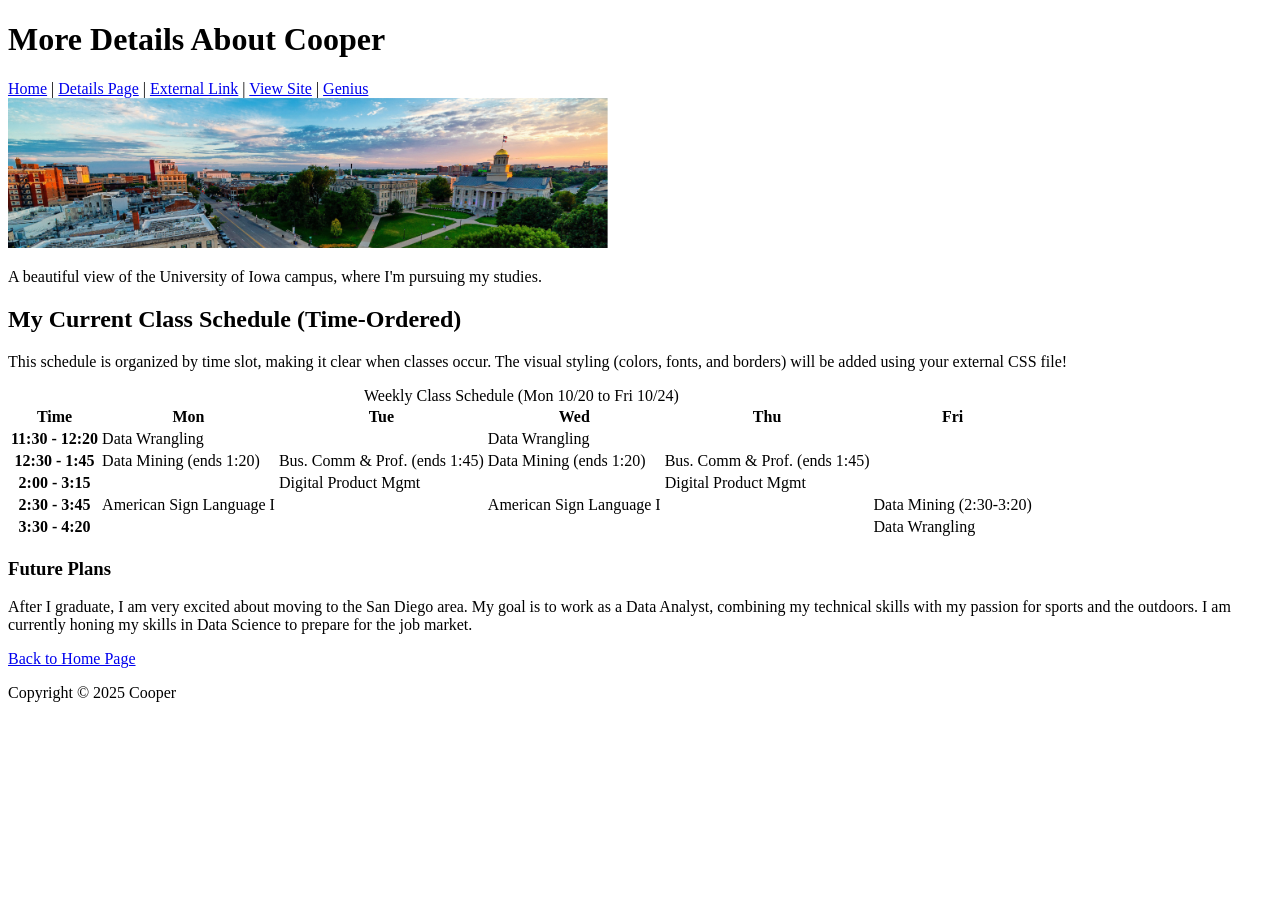
==== my_details.html @ 3e14295f "added pictures and table added pictures and table" ====
<!DOCTYPE html>
<html lang="en">
<head>
    <meta charset="UTF-8">
    <meta name="viewport" content="width=device-width, initial-scale=1.0">
    <link rel="stylesheet" href="styles.css">
    <title>Cooper's Details</title>
</head>
<body>
    <header>
        <h1>More Details About Cooper</h1>
        <nav>
            <a href="index.html">Home</a> | 
            <a href="my_details.html">Details Page</a> | 
            <a href="https://learn.microsoft.com/en-us/azure/static-web-apps/" target="_blank">External Link</a> | 
            <a href="#">View Site</a> | 
            <a href="#">Genius</a>
        </nav>
    </header>

    <main>
        <section class="photo-section-2">
            <img src="images/linkedinheaders-iowa-city.jpg" alt="Panoramic view of the University of Iowa campus at sunset." style="width: 600px; height: auto;">
            <p>A beautiful view of the University of Iowa campus, where I'm pursuing my studies.</p>
        </section>
        
        <section class="school-schedule-table">
            <h2>My Current Class Schedule (Time-Ordered)</h2>
            <p>This schedule is organized by time slot, making it clear when classes occur. The visual styling (colors, fonts, and borders) will be added using your external CSS file!</p>
            
            <table>
                <caption>Weekly Class Schedule (Mon 10/20 to Fri 10/24)</caption>
                <thead>
                    <tr>
                        <th>Time</th>
                        <th>Mon</th>
                        <th>Tue</th>
                        <th>Wed</th>
                        <th>Thu</th>
                        <th>Fri</th>
                    </tr>
                </thead>
                <tbody>
                    <tr>
                        <th>11:30 - 12:20</th>
                        <td>Data Wrangling</td>
                        <td></td>
                        <td>Data Wrangling</td>
                        <td></td>
                        <td></td>
                    </tr>
                    <tr>
                        <th>12:30 - 1:45</th>
                        <td>Data Mining (ends 1:20)</td>
                        <td>Bus. Comm & Prof. (ends 1:45)</td>
                        <td>Data Mining (ends 1:20)</td>
                        <td>Bus. Comm & Prof. (ends 1:45)</td>
                        <td></td>
                    </tr>
                    <tr>
                        <th>2:00 - 3:15</th>
                        <td></td>
                        <td>Digital Product Mgmt</td>
                        <td></td>
                        <td>Digital Product Mgmt</td>
                        <td></td>
                    </tr>
                    <tr>
                        <th>2:30 - 3:45</th>
                        <td>American Sign Language I</td>
                        <td></td>
                        <td>American Sign Language I</td>
                        <td></td>
                        <td>Data Mining (2:30-3:20)</td>
                    </tr>
                    <tr>
                        <th>3:30 - 4:20</th>
                        <td></td>
                        <td></td>
                        <td></td>
                        <td></td>
                        <td>Data Wrangling</td>
                    </tr>
                </tbody>
            </table>
        </section>

        <section class="future-plans">
            <h3>Future Plans</h3>
            <p>After I graduate, I am very excited about moving to the San Diego area. My goal is to work as a Data Analyst, combining my technical skills with my passion for sports and the outdoors. I am currently honing my skills in Data Science to prepare for the job market.</p>
        </section>
        
        <p><a href="index.html">Back to Home Page</a></p>
    </main>

    <footer>
        <p>Copyright &copy; 2025 Cooper</p>
    </footer>
</body>
</html>
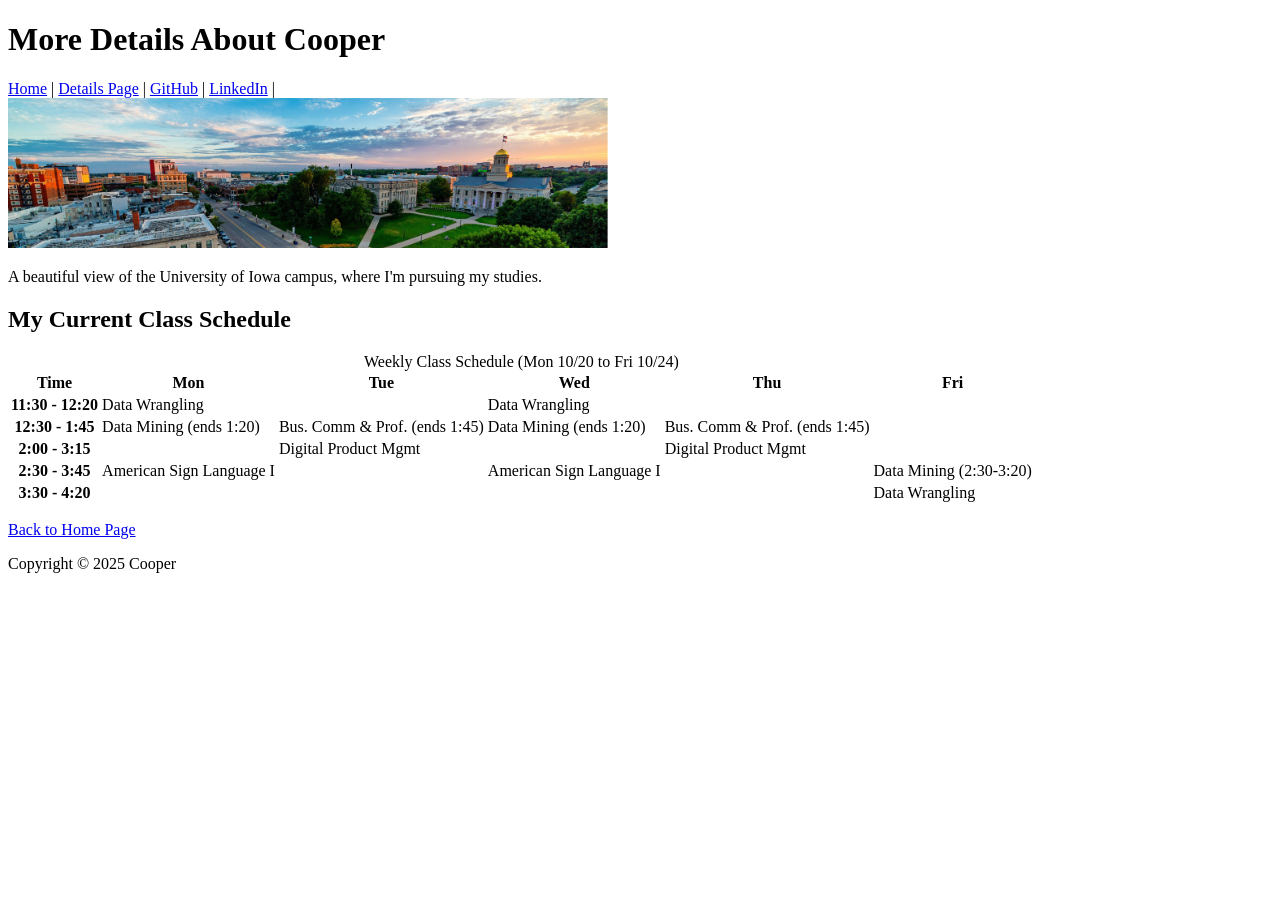
==== commit 255b71bd: "added links added links" ====
--- a/my_details.html
+++ b/my_details.html
@@ -12,9 +12,9 @@
         <nav>
             <a href="index.html">Home</a> | 
             <a href="my_details.html">Details Page</a> | 
-            <a href="https://learn.microsoft.com/en-us/azure/static-web-apps/" target="_blank">External Link</a> | 
-            <a href="#">View Site</a> | 
-            <a href="#">Genius</a>
+            <a href="https://github.com/cooperlevas" target="_blank">GitHub</a> | 
+            <a href="https://www.linkedin.com/in/cooper-levas-467b56265/" target="_blank">LinkedIn</a> | 
+
         </nav>
     </header>
 
@@ -25,8 +25,7 @@
         </section>
         
         <section class="school-schedule-table">
-            <h2>My Current Class Schedule (Time-Ordered)</h2>
-            <p>This schedule is organized by time slot, making it clear when classes occur. The visual styling (colors, fonts, and borders) will be added using your external CSS file!</p>
+            <h2>My Current Class Schedule</h2>
             
             <table>
                 <caption>Weekly Class Schedule (Mon 10/20 to Fri 10/24)</caption>
@@ -85,10 +84,7 @@
             </table>
         </section>
 
-        <section class="future-plans">
-            <h3>Future Plans</h3>
-            <p>After I graduate, I am very excited about moving to the San Diego area. My goal is to work as a Data Analyst, combining my technical skills with my passion for sports and the outdoors. I am currently honing my skills in Data Science to prepare for the job market.</p>
-        </section>
+      
         
         <p><a href="index.html">Back to Home Page</a></p>
     </main>
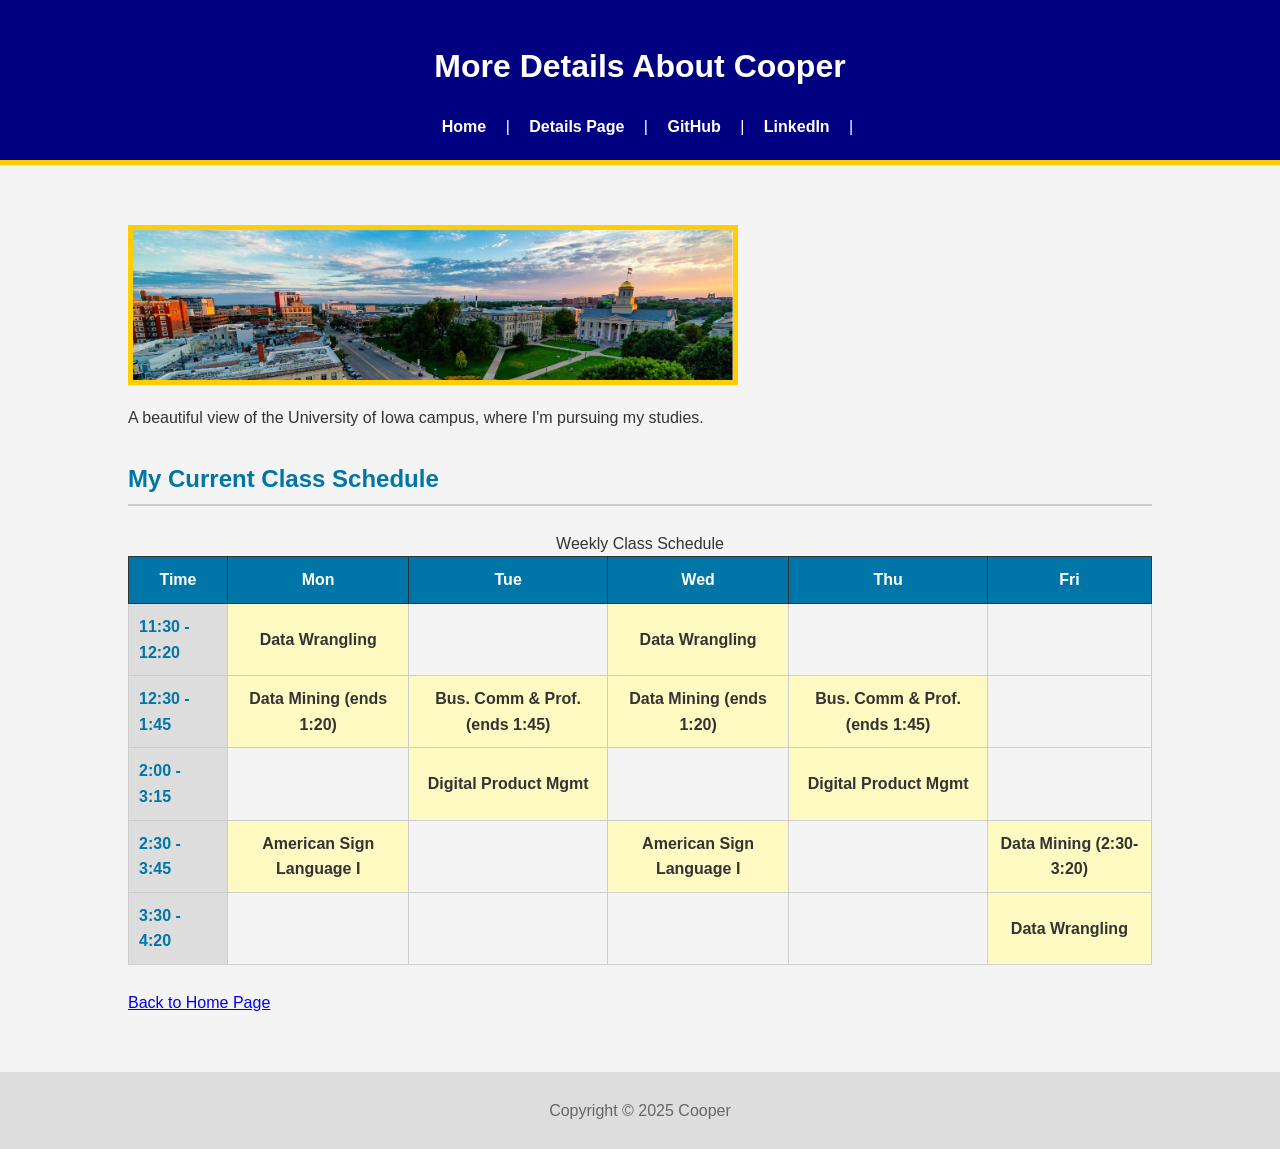
==== commit 510930a8: "added css added css" ====
--- a/my_details.html
+++ b/my_details.html
@@ -28,7 +28,7 @@
             <h2>My Current Class Schedule</h2>
             
             <table>
-                <caption>Weekly Class Schedule (Mon 10/20 to Fri 10/24)</caption>
+                <caption>Weekly Class Schedule</caption>
                 <thead>
                     <tr>
                         <th>Time</th>
--- a/styles.css
+++ b/styles.css
@@ -0,0 +1,121 @@
+/* ========================================================================= */
+/* 1. REQUIRED ELEMENTS & GENERAL STYLING (Covers 6+ elements and background-color) */
+/* ========================================================================= */
+
+/* Element 1: Body (Set overall page style and background-color) */
+body {
+    font-family: Arial, sans-serif;
+    background-color: #f4f4f4; /* REQUIRED: Use an external stylesheet to apply formatting including background-color */
+    color: #333;
+    line-height: 1.6;
+    margin: 0; /* Remove default browser margin */
+}
+
+/* Element 2: Header (Style the top section) */
+header {
+    background-color: navy; 
+    color: white;
+    padding: 20px 0;
+    text-align: center;
+    border-bottom: 5px solid #ffcd00; /* University of Iowa colors for a subtle touch */
+}
+
+/* Element 3: Main (Container for the primary content) */
+main {
+    width: 80%;
+    margin: 20px auto;
+    padding: 20px;
+}
+
+/* Element 4: Headings (Style the h2 elements) */
+h2 {
+    color: #0076a8;
+    border-bottom: 2px solid #ccc;
+    padding-bottom: 5px;
+    margin-top: 30px;
+}
+
+/* Element 5: Navigation Links (Style the a tags within the nav) */
+nav a {
+    color: white;
+    text-decoration: none;
+    margin: 0 15px;
+    font-weight: bold;
+}
+
+/* Element 6: Footer */
+footer {
+    text-align: center;
+    padding: 10px;
+    background-color: #ddd;
+    color: #666;
+    clear: both; /* Ensures the footer is below any floated content */
+}
+
+/* ========================================================================= */
+/* 2. BOX MODEL & CLASS (Fulfills box model and CSS class requirements) */
+/* ========================================================================= */
+
+/* Element 7 (and Box Model requirement): Aside (Used for Favorite Lists on index.html) */
+aside {
+    float: right; /* Puts the aside section on the right, next to the main text */
+    width: 30%;
+    
+    /* REQUIRED: Use a border and the box model (border, margin, and padding) */
+    border: 1px solid #0076a8; 
+    padding: 15px; /* Box Model: Padding */
+    margin-left: 20px; /* Box Model: Margin */
+    box-shadow: 2px 2px 5px rgba(0, 0, 0, 0.1);
+}
+
+/* REQUIRED: Use at least one CSS class for custom formatting */
+.photo-section-2 img {
+    /* Styles the campus image to be large but constrained */
+    display: block;
+    max-width: 100%;
+    height: auto;
+    margin: 20px 0;
+    border: 5px solid #ffcd00; /* Another box model application (border) */
+}
+
+/* ========================================================================= */
+/* 3. TABLE STYLING (Formats the schedule table) */
+/* ========================================================================= */
+
+table {
+    width: 100%;
+    border-collapse: collapse; /* Removes space between cell borders */
+    margin: 25px 0;
+}
+
+/* Style for the table header cells (Time and Day headers) */
+thead th {
+    background-color: #0076a8; /* Dark blue background for headers */
+    color: white;
+    padding: 10px;
+    text-align: center;
+    border: 1px solid #333;
+}
+
+/* Style for cells containing content */
+td {
+    border: 1px solid #ccc;
+    padding: 10px;
+    text-align: center;
+    /* Optional: Style to make class days stand out */
+}
+
+/* Style the Time column (which uses th in the body) */
+tbody th {
+    background-color: #ddd;
+    border: 1px solid #ccc;
+    padding: 10px;
+    text-align: left;
+    color: #0076a8;
+}
+
+/* Highlight the cells that contain class names (Yellow background for classes) */
+td:not(:empty) {
+    background-color: #fffac2; /* Light yellow background */
+    font-weight: bold;
+}
